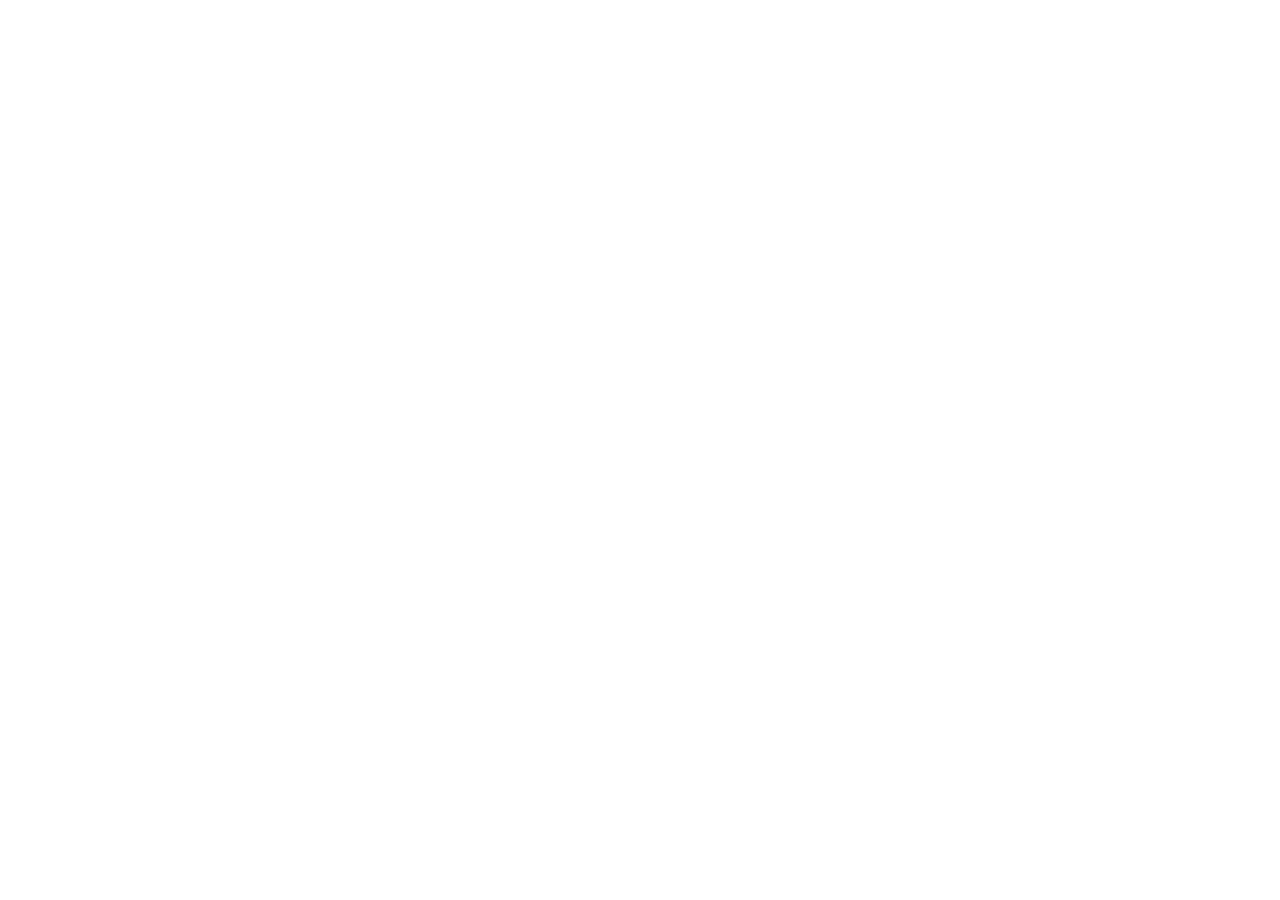
==== ui/static/pages/guests.html @ 15e8b5e3 "feat: Implement Observer Pattern along with applied concepts to guests route" ====
<!doctype html>
<html lang="en">
  <head>
    <meta charset="UTF-8" />
    <meta name="viewport" content="width=device-width, initial-scale=1.0" />
    <title>Guests</title>
    <link rel="stylesheet" href="/static/styles/globals.css" />
    <script type="module" src="/static/js/pages/guests/app.js"></script>
  </head>
  <body>
    <header></header>
    <main>
      <div id="app"></div>
    </main>
    <footer></footer>
  </body>
</html>
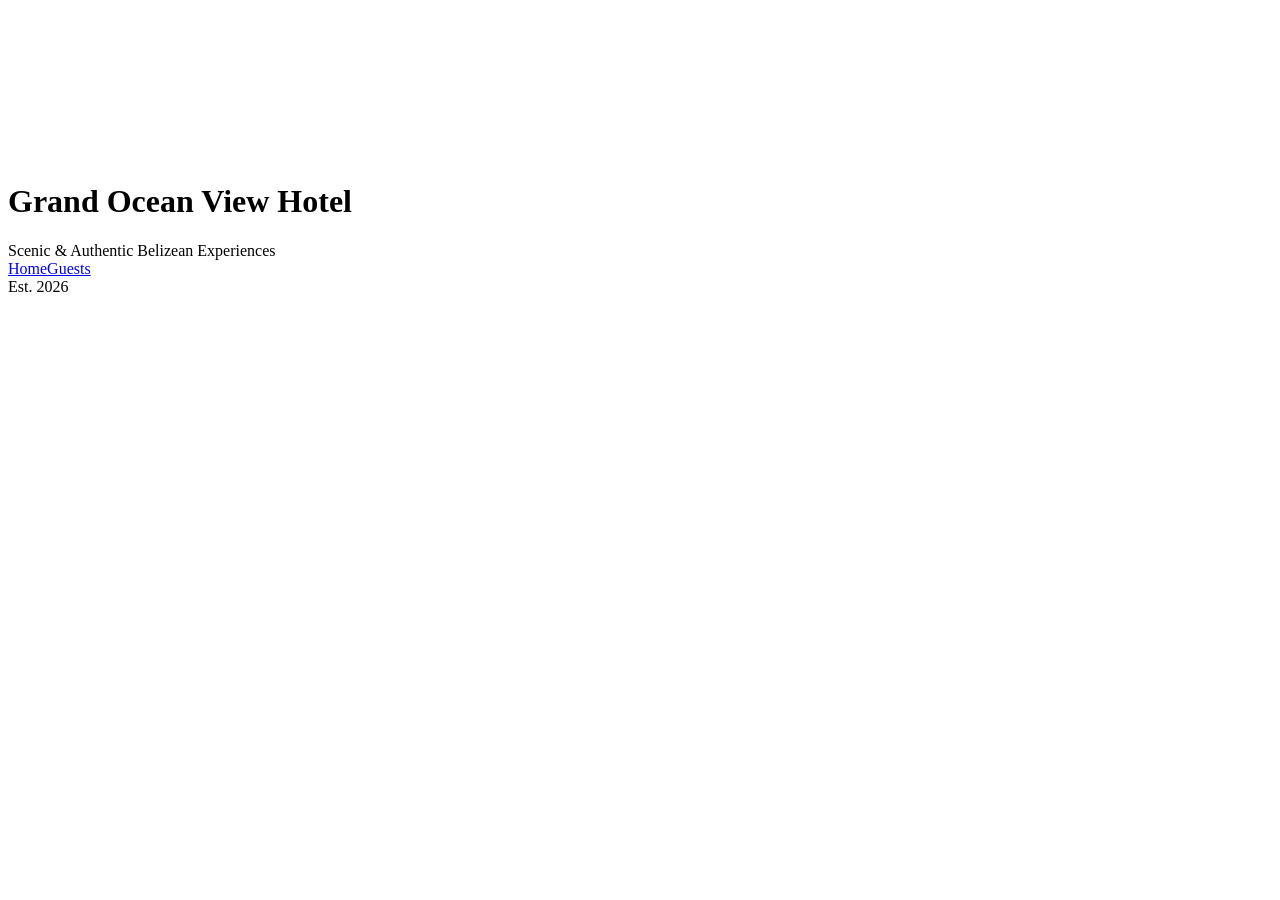
==== commit 79a81ffd: "feat: Stylize guests pagination" ====
--- a/ui/static/pages/guests.html
+++ b/ui/static/pages/guests.html
@@ -3,15 +3,31 @@
   <head>
     <meta charset="UTF-8" />
     <meta name="viewport" content="width=device-width, initial-scale=1.0" />
-    <title>Guests</title>
+    <title>Grand Ocean View Hotel</title>
+    <link rel="icon" href="/static/media/favicon.ico" type="image/x-icon" />
     <link rel="stylesheet" href="/static/styles/globals.css" />
+    <link rel="stylesheet" href="/static/styles/filters-pagination.css" />
+    <link rel="stylesheet" href="/static/styles/pages/guests.css" />
+    <script type="module" src="/static/js/other/video-bg.js"></script>
     <script type="module" src="/static/js/pages/guests/app.js"></script>
   </head>
   <body>
-    <header></header>
-    <main>
-      <div id="app"></div>
-    </main>
-    <footer></footer>
+    <video autoplay muted loop playsinline id="bg-video"></video>
+    <div class="container">
+      <header>
+        <div>
+          <h1>Grand Ocean View Hotel</h1>
+          <div class="tagline">Scenic & Authentic Belizean Experiences</div>
+        </div>
+        <nav class="navigation">
+          <a class="nav-link" href="/">Home</a
+          ><a class="nav-link" href="/guests">Guests</a>
+        </nav>
+      </header>
+      <main>
+        <div id="app"></div>
+      </main>
+      <footer>Est. 2026</footer>
+    </div>
   </body>
 </html>
